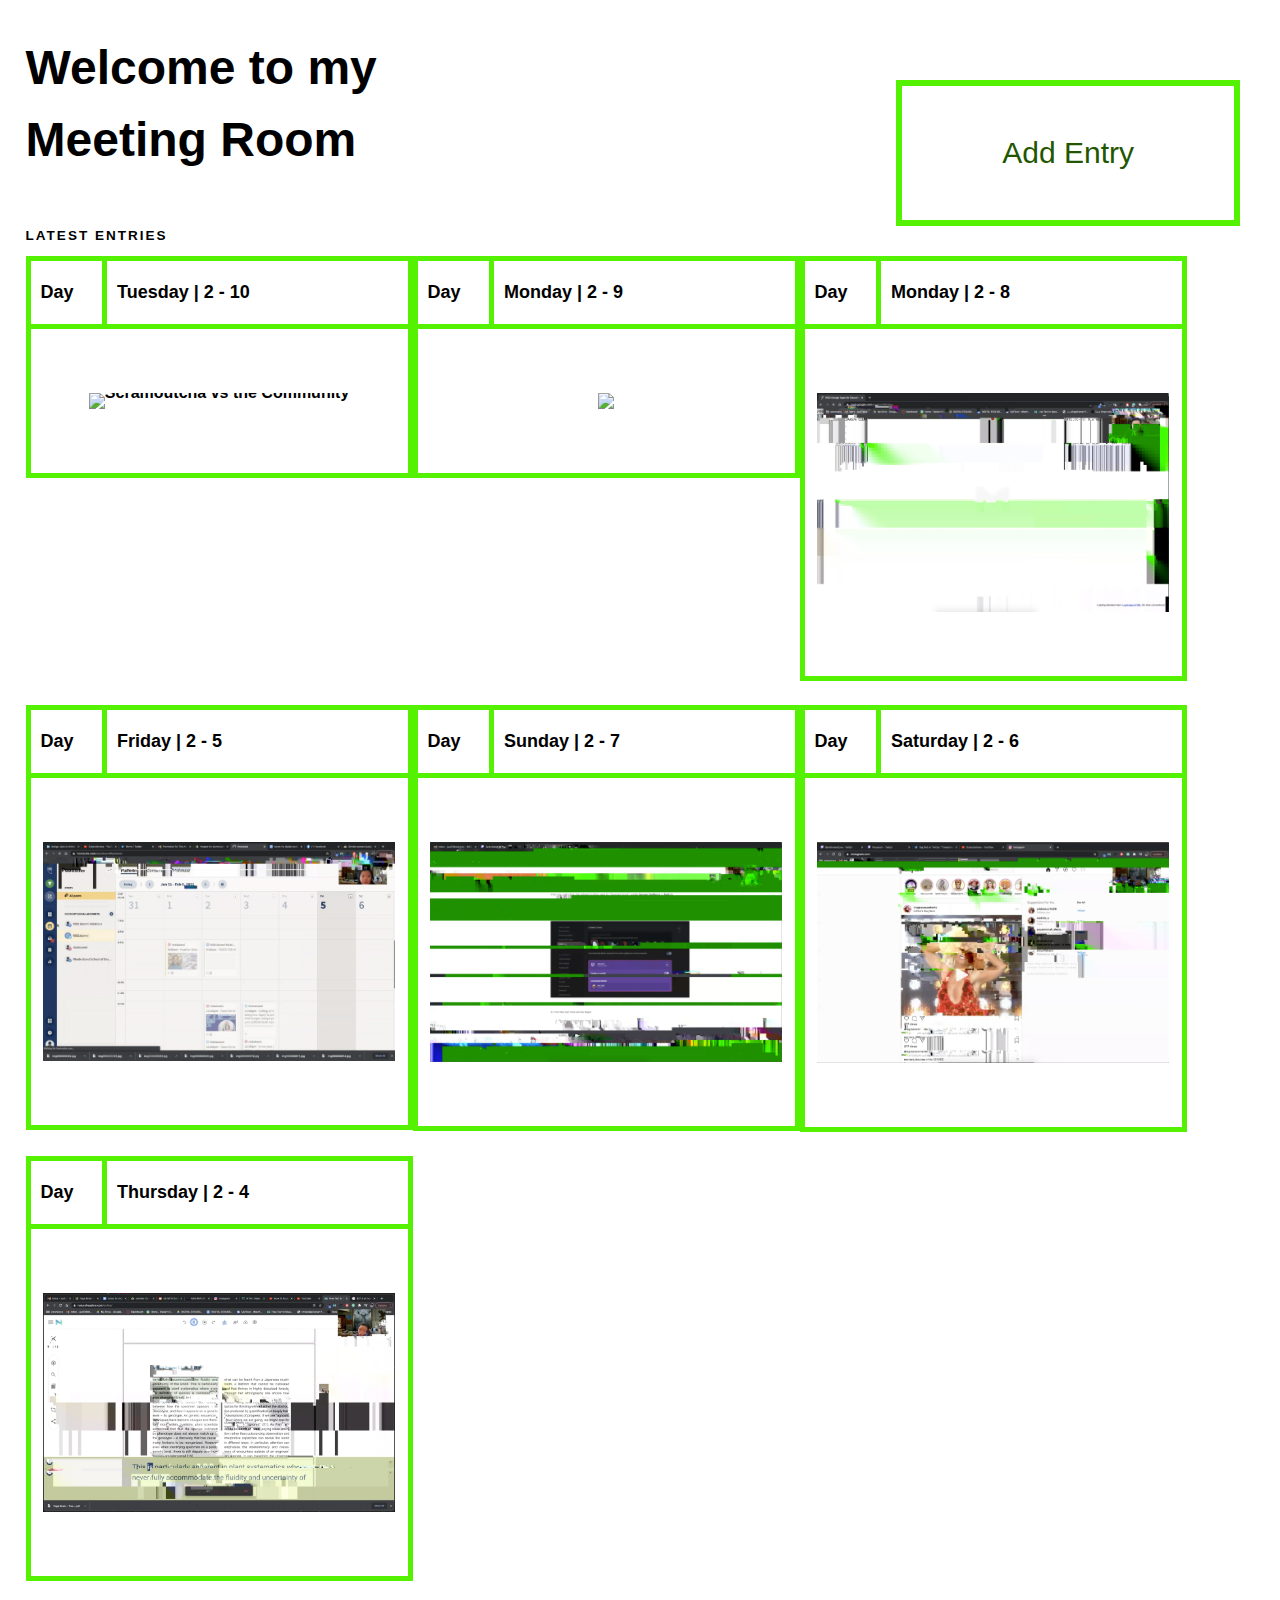
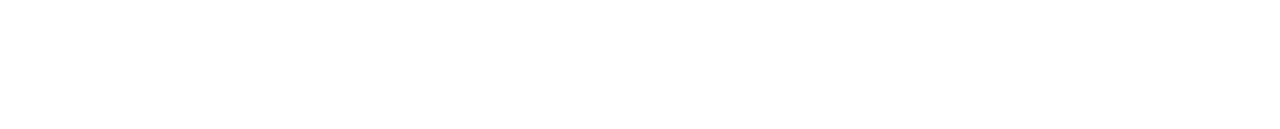
==== index.html @ 441f83e6 "Added New Files" ====
<!--code created from James Cartwright: http://p-dpa.net/ -->
<!--Webcam curtosey of Rhoit Dalal:https://dev.to/dalalrohit/live-stream-your-webcam-to-html-page-3ehf-->

<!doctype html>
<html lang="en-US" class="no-js"><!--<![endif]-->

	<head>
		
		

		<style type="text/css">
img.wp-smiley,
img.emoji {
	display: inline !important;
	border: none !important;
	box-shadow: none !important;
	height: 1em !important;
	width: 1em !important;
	margin: 0 .07em !important;
	vertical-align: -0.1em !important;
	background: none !important;
	padding: 0 !important;
}
</style>
<link rel='stylesheet' id='bones-stylesheet-css'  href='style.css' type='text/css' media='all' />
<script type='text/javascript' src='http://p-dpa.net/wp-content/themes/p-dpa/library/js/libs/modernizr.custom.min.js'></script>
<script type='text/javascript' src='http://p-dpa.net/wp-includes/js/jquery/jquery.js'></script>
<script type='text/javascript' src='http://p-dpa.net/wp-includes/js/jquery/jquery-migrate.min.js'></script>
<link rel='https://api.w.org/' href='http://p-dpa.net/wp-json/' />
		
		<!-- FitVids -->
		<script type="text/javascript" src="http://p-dpa.net/wp-content/themes/p-dpa/library/js/libs/jquery.fitvids.js"></script>
		<!-- Masonry -->
		<script type="text/javascript" src="http://p-dpa.net/wp-content/themes/p-dpa/library/js/libs/masonry.pkgd.min.js"></script>
		<!-- Infinite Scroll -->
		<script type="text/javascript" src="http://p-dpa.net/wp-content/themes/p-dpa/library/js/libs/jquery.infinitescroll-mod.js"></script>

		<!-- Put it into less one day! -->
		<style type="text/css">
			.wp-video {
				margin: 0 auto 4em auto;
			}
		</style>
	</head>

	<body class="home blog">
		<div class="button1">
		<button onclick="window.location.href='https://us02web.zoom.us/j/4040508953?pwd=ZWprb3J3eUY0d3lGZVg0cEdoTVpVZz09';"id="button1">Add Entry</button>
	</div>
		<div id="container">
			<header class="header" role="banner">
				<div id="inner-header" class="wrap clearfix">
					<nav role="navigation">
						<div id="menu-button">
							<p>Menu</p>
						</div>
						</nav>
					<div class="fourcol first">
						<h1>Welcome to my Meeting Room</h1>
					</div>
					<div class="fourcol" id="blog-desc">
					</div>
					<div class="fourcol last">
					
						
						<!--End mc_embed_signup-->
					    
			</header>			<div id="content">
				<div id="inner-content" class="wrap clearfix">
					<div id="main" class="clearfix main-index" role="main">
						<h5 class="mini-title">Latest Entries</h5>
																									<article id="post-1801" class="fourcol home-article" role="article">
								<a href="2-10.html">
									<table class="table">
										<tbody>
											<tr>
												<td><h3>Day</h3></td>
												<td><h3>Tuesday | 2 - 10</h3></td>
											</tr>
																						<tr>
												<td colspan="2" class="img">
													<img src="image/2-10-1.png" alt="Scramoutcha vs the Community" />
												</td>
											</tr>
																					</tbody>
									</table>
								</a>
							</article>
													<article id="post-1786" class="fourcol home-article" role="article">
								<a href="2-9.html">
									<table class="table">
										<tbody>
											<tr>
												<td><h3>Day</h3></td>
												<td><h3>Monday | 2 - 9</h3></td>
											</tr>
																						<tr>
												<td colspan="2" class="img">
													<img src="image/2-9-1.png" />
												</td>
											</tr>
																					</tbody>
									</table>
								</a>
							</article>
													<article id="post-1777" class="fourcol home-article" role="article">
								<a href="2-8.html">
									<table class="table">
										<tbody>
											<tr>
												<td><h3>Day</h3></td>
												<td><h3>Monday | 2 - 8</h3></td>
											</tr>
																						<tr>
												<td colspan="2" class="img">
													<img src="image/2-8-1.png" alt="Tristano" />
												</td>
											</tr>
																					</tbody>
									</table>
								</a>
							</article>
							<article id="post-1722" class="fourcol home-article" role="article">
								<a href="2-5.html">
									<table class="table">
										<tbody>
											<tr>
												<td><h3>Day</h3></td>
												<td><h3>Friday | 2 - 5</h3></td>
											</tr>
																						<tr>
												<td colspan="2" class="img">
													<img src="image/2-5-1.png" />
												</td>
											</tr>
																					</tbody>
									</table>
								</a>
							</article>
							<article id="post-1759" class="fourcol home-article" role="article">
								<a href="2-7.html">
									<table class="table">
										<tbody>
											<tr>
												<td><h3>Day</h3></td>
												<td><h3>Sunday | 2 - 7</h3></td>
											</tr>
																						<tr>
												<td colspan="2" class="img">
													<img src="image/2-7-1.png" />
												</td>
											</tr>
																					</tbody>
									</table>
								</a>
							</article>
													<article id="post-1734" class="fourcol home-article" role="article">
								<a href="2-8.html">
									<table class="table">
										<tbody>
											<tr>
												<td><h3>Day</h3></td>
												<td><h3>Saturday | 2 - 6</h3></td>
											</tr>
																						<tr>
												<td colspan="2" class="img">
													<img src="image/2-6-1.png" alt="code {poems}" />
												</td>
											</tr>
																					</tbody>
									</table>
								</a>
							</article>
							
													<article id="post-1709" class="fourcol home-article" role="article">
								<a href="2-4.html">
									<table class="table">
										<tbody>
											<tr>
												<td><h3>Day</h3></td>
												<td><h3>Thursday | 2 - 4</h3></td>
											</tr>
																						<tr>
												<td colspan="2" class="img">
													<img src="image/2-4-1.png" />
												</td>
											</tr>
																					</tbody>
									</table>
								</a>
							</article>
													
												
											</div>
					<nav class="page-navigation">
					<span class='page-numbers current'>1</span>
<a class='page-numbers' href='http://p-dpa.net/page/2/'>2</a>
<a class='page-numbers' href='http://p-dpa.net/page/3/'>3</a>
<span class="page-numbers dots">&hellip;</span>
<a class='page-numbers' href='http://p-dpa.net/page/9/'>9</a>
<a class="next page-numbers" href="http://p-dpa.net/page/2/">Next »</a>										</nav>
				</div>
			</div>
		</div>

				<script type='text/javascript' src='http://p-dpa.net/wp-content/themes/p-dpa/library/js/scripts.js'></script>
<script type='text/javascript' src='http://p-dpa.net/wp-includes/js/wp-embed.min.js'></script>
	</body>
</html>
---- style.css ----
/******************************************************************
Site Name:
Author:

Stylesheet: Main Stylesheet

Here's where the magic happens. Here, you'll see we are calling in
the separate media queries. The base mobile goes outside any query
and is called at the beginning, after that we call the rest
of the styles inside media queries.
******************************************************************/
/*! normalize.css 2012-07-07T09:50 UTC - http://github.com/necolas/normalize.css */
/* ==========================================================================
   HTML5 display definitions
   ========================================================================== */
/*
 * Corrects `block` display not defined in IE6/7/8/9 & FF3.
 */
 #myVidPlayer{
  width:450px;
  position:sticky;
  right:50px;
}

article,
aside,
details,
figcaption,
figure,
footer,
header,
hgroup,
nav,
section,
summary {
  display: block;
}
/*
 * Corrects `inline-block` display not defined in IE6/7/8/9 & FF3.
 */
audio,
canvas,
video {
  display: inline-block;
  *display: inline;
  *zoom: 1;
}
/*
 * Prevents modern browsers from displaying `audio` without controls.
 * Remove excess height in iOS5 devices.
 */
audio:not([controls]) {
  display: none;
  height: 0;
}
/*
 * Addresses styling for `hidden` attribute not present in IE7/8/9, FF3, S4.
 * Known issue: no IE6 support.
 */
[hidden] {
  display: none;
}
/* ==========================================================================
   Base
   ========================================================================== */
/*
 * 1. Corrects text resizing oddly in IE6/7 when body `font-size` is set using
 *    `em` units.
 * 2. Prevents iOS text size adjust after orientation change, without disabling
 *    user zoom.
 */
html {
  font-size: 100%;
  /* 1 */
  -webkit-text-size-adjust: 100%;
  /* 2 */
  -ms-text-size-adjust: 100%;
  /* 2 */
}
/*
 * Addresses `font-family` inconsistency between `textarea` and other form
 * elements.
 */
html,
button,
input,
select,
textarea {
  font-family: sans-serif;
}
/*
 * Addresses margins handled incorrectly in IE6/7.
 */
body {
  margin: 0;
  color:red;
}
/* ==========================================================================
   Links
   ========================================================================== */
/*
 * Addresses `outline` inconsistency between Chrome and other browsers.
 */
a:focus {
  outline: thin dotted;
}
/*
 * Improves readability when focused and also mouse hovered in all browsers.
 * people.opera.com/patrickl/experiments/keyboard/test
 */
a:active,
a:hover {
  outline: 0;
}
/* ==========================================================================
   Typography
   ========================================================================== */
/*
 * Addresses font sizes and margins set differently in IE6/7.
 * Addresses font sizes within `section` and `article` in FF4+, Chrome, S5.
 */
h1 {
  font-size: 2em;
  margin: 0.67em 0;
}
h2 {
  font-size: 1.5em;
  margin: 0.83em 0;
}
h3 {
  font-family: Lato;
  font-size: 1.17em;
  margin: 1em 0;
}
h4 {
  font-size: 1em;
  margin: 1.33em 0;
}
h5 {
  font-size: 0.83em;
  margin: 1.67em 0;
}
h6 {
  font-size: 0.75em;
  margin: 2.33em 0;
}
/*
 * Addresses styling not present in IE7/8/9, S5, Chrome.
 */
abbr[title] {
  border-bottom: 1px dotted;
}
/*
 * Addresses style set to `bolder` in FF3+, S4/5, Chrome.
 */
b,
strong {
  font-weight: bold;
}
blockquote {
  margin: 1em 40px;
}
/*
 * Addresses styling not present in S5, Chrome.
 */
dfn {
  font-style: italic;
}
/*
 * Addresses styling not present in IE6/7/8/9.
 */
mark {
  background: #ff0;
  color: #000;
}
/*
 * Addresses margins set differently in IE6/7.
 */
p,
pre {
  margin: 1em 0;
}
/*
 * Corrects font family set oddly in IE6, S4/5, Chrome.
 * en.wikipedia.org/wiki/User:Davidgothberg/Test59
 */
code,
kbd,
pre,
samp {
  font-family: monospace, serif;
  font-family: 'Lato', monospace;
  font-size: 1em;
}
/*
 * Improves readability of pre-formatted text in all browsers.
 */
pre {
  white-space: pre;
  white-space: pre-wrap;
  word-wrap: break-word;
}
/*
 * Addresses CSS quotes not supported in IE6/7.
 */
q {
  quotes: none;
}
/*
 * Addresses `quotes` property not supported in S4.
 */
q:before,
q:after {
  content: '';
  content: none;
}
small {
  font-size: 75%;
}
/*
 * Prevents `sub` and `sup` affecting `line-height` in all browsers.
 * gist.github.com/413930
 */
sub,
sup {
  font-size: 75%;
  line-height: 0;
  position: relative;
  vertical-align: baseline;
}
sup {
  top: -0.5em;
}
sub {
  bottom: -0.25em;
}
/* ==========================================================================
   Lists
   ========================================================================== */
/*
 * Addresses margins set differently in IE6/7.
 */
dl,
menu,
ol,
ul {
  margin: 1em 0;
}
dd {
  margin: 0 0 0 40px;
}
/*
 * Addresses paddings set differently in IE6/7.
 */
menu,
ol,
ul {
  padding: 0 0 0 40px;
}
/*
 * Corrects list images handled incorrectly in IE7.
 */
nav ul,
nav ol {
  list-style: none;
  list-style-image: none;
}
/* ==========================================================================
   Embedded content
   ========================================================================== */
/*
 * 1. Removes border when inside `a` element in IE6/7/8/9, FF3.
 * 2. Improves image quality when scaled in IE7.
 *    code.flickr.com/blog/2008/11/12/on-ui-quality-the-little-things-client-side-image-resizing/
 */
img {
  border: 0;
  /* 1 */
  -ms-interpolation-mode: bicubic;
  /* 2 */
}
/*
 * Corrects overflow displayed oddly in IE9.
 */
svg:not(:root) {
  overflow: hidden;
}
/* ==========================================================================
   Figures
   ========================================================================== */
/*
 * Addresses margin not present in IE6/7/8/9, S5, O11.
 */
figure {
  margin: 0;
}
/* ==========================================================================
   Forms
   ========================================================================== */
/*
 * Corrects margin displayed oddly in IE6/7.
 */
form {
  margin: 0;
}
/*
 * Define consistent border, margin, and padding.
 */
fieldset {
  border: 1px solid #c0c0c0;
  margin: 0 2px;
  padding: 0.35em 0.625em 0.75em;
}
/*
 * 1. Corrects color not being inherited in IE6/7/8/9.
 * 2. Corrects text not wrapping in FF3.
 * 3. Corrects alignment displayed oddly in IE6/7.
 */
legend {
  border: 0;
  /* 1 */
  padding: 0;
  white-space: normal;
  /* 2 */
  *margin-left: -7px;
  /* 3 */
}
/*
 * 1. Corrects font size not being inherited in all browsers.
 * 2. Addresses margins set differently in IE6/7, FF3+, S5, Chrome.
 * 3. Improves appearance and consistency in all browsers.
 */
button,
input,
select,
textarea {
  font-size: 100%;
  /* 1 */
  margin: 0;
  /* 2 */
  vertical-align: baseline;
  /* 3 */
  *vertical-align: middle;
  /* 3 */
}
/*
 * Addresses FF3/4 setting `line-height` on `input` using `!important` in the
 * UA stylesheet.
 */
button,
input {
  line-height: normal;
}
/*
 * 1. Avoid the WebKit bug in Android 4.0.* where (2) destroys native `audio`
 *    and `video` controls.
 * 2. Corrects inability to style clickable `input` types in iOS.
 * 3. Improves usability and consistency of cursor style between image-type
 *    `input` and others.
 * 4. Removes inner spacing in IE7 without affecting normal text inputs.
 *    Known issue: inner spacing remains in IE6.
 */
button,
html input[type="button"],
input[type="reset"],
input[type="submit"] {
  -webkit-appearance: button;
  /* 2 */
  cursor: pointer;
  /* 3 */
  *overflow: visible;
  /* 4 */
}
/*
 * Re-set default cursor for disabled elements.
 */
button[disabled],
input[disabled] {
  cursor: default;
}
/*
 * 1. Addresses box sizing set to content-box in IE8/9.
 * 2. Removes excess padding in IE8/9.
 * 3. Removes excess padding in IE7.
 *    Known issue: excess padding remains in IE6.
 */
input[type="checkbox"],
input[type="radio"] {
  box-sizing: border-box;
  /* 1 */
  padding: 0;
  /* 2 */
  *height: 13px;
  /* 3 */
  *width: 13px;
  /* 3 */
}
/*
 * 1. Addresses `appearance` set to `searchfield` in S5, Chrome.
 * 2. Addresses `box-sizing` set to `border-box` in S5, Chrome (include `-moz`
 *    to future-proof).
 */
input[type="search"] {
  -webkit-appearance: textfield;
  /* 1 */
  -moz-box-sizing: content-box;
  -webkit-box-sizing: content-box;
  /* 2 */
  box-sizing: content-box;
}
/*
 * Removes inner padding and search cancel button in S5, Chrome on OS X.
 */
input[type="search"]::-webkit-search-cancel-button,
input[type="search"]::-webkit-search-decoration {
  -webkit-appearance: none;
}
/*
 * Removes inner padding and border in FF3+.
 */
button::-moz-focus-inner,
input::-moz-focus-inner {
  border: 0;
  padding: 0;
}
/*
 * 1. Removes default vertical scrollbar in IE6/7/8/9.
 * 2. Improves readability and alignment in all browsers.
 */
textarea {
  overflow: auto;
  /* 1 */
  vertical-align: top;
  /* 2 */
}
/* ==========================================================================
   Tables
   ========================================================================== */
/*
 * Remove most spacing between table cells.
 */
table {
  border-collapse: collapse;
  border-spacing: 0;
}
/******************************************************************
CUSTOMIZED RESET VALUES
I added these extra styles as a more personalized reset. Feel free
to remove them if you like or add your own. If you want to update
the normalize styles, make sure to edit from this point up.
******************************************************************/
p {
  -webkit-hyphens: auto;
  -epub-hyphens: auto;
  -moz-hyphens: auto;
  hyphens: auto;
}
b,
strong,
.strong {
  font-weight: bold;
}
dfn,
em,
.em {
  font-style: italic;
}
small,
.small {
  font-size: 75%;
}
ul,
ol {
  padding: 0;
  list-style-type: none;
}
dd {
  margin: 0;
}
.sidebar ul,
.sidebar ol,
.commentlist {
  list-style: none;
}
/******************************************************************
Site Name: 
Author: 

Stylesheet: Mixins & Constants Stylesheet

This is where you can take advantage of LESS' great features: 
Mixins & Constants. I won't go in-depth on how they work exactly,
there are a few articles below that will help do that. What I will
tell you is that this will help speed up simple changes like
changing a color or adding CSS3 techniques like box shadow and
border-radius.

A WORD OF WARNING: It's very easy to overdo it here. Be careful and
remember less is more. 

******************************************************************/
/*********************
CLEARFIXIN'
*********************/
.clearfix {
  zoom: 1;
}
.clearfix:before,
.clearfix:after {
  content: "";
  display: table;
}
.clearfix:after {
  clear: both;
}
/*********************
TOOLS
*********************/
* {
  -webkit-box-sizing: border-box;
  -moz-box-sizing: border-box;
  box-sizing: border-box;
}
.image-replacement {
  text-indent: 100%;
  white-space: nowrap;
  overflow: hidden;
}
/*********************
COLORS
Need help w/ choosing your colors? Try this site out:
http://0to255.com/
*********************/
/*
Here's a great tutorial on how to
use color variables properly:
http://sachagreif.com/sass-color-variables/
*/
/*********************
TYPOGRAPHY
*********************/


}
/* text alignment */
.text-left {
  text-align: left;
}
.text-center {
  text-align: center;
}
.text-right {
  text-align: right;
}
.alert {
  margin: 10px;
  padding: 5px 18px;
  border: 1px solid;
}
.alert-help {
  margin: 10px;
  padding: 5px 18px;
  border: 1px solid;
  border-color: #e8dc59;
  background: #ebe16f;
}
.alert-info {
  margin: 10px;
  padding: 5px 18px;
  border: 1px solid;
  border-color: #bfe4f4;
  background: #d5edf8;
}
.alert-error {
  margin: 10px;
  padding: 5px 18px;
  border: 1px solid;
  border-color: #f8cdce;
  background: #fbe3e4;
}
.alert-success {
  margin: 10px;
  padding: 5px 18px;
  border: 1px solid;
  border-color: #deeaae;
  background: #e6efc2;
}
/*********************
BORDER RADIUS
*********************/
/* 
NOTE: For older browser support (and some mobile), 
don't use the shorthand to define *different* corners. 

USAGE: .border-radius(4px); 

*/
/*********************
TRANISTION
*********************/
/* .transition(all,2s); */
/*********************
CSS3 GRADIENTS
Be careful with these since they can 
really slow down your CSS. Don't overdo it.
*********************/
/* .css-gradient(#dfdfdf,#f8f8f8); */
/*********************
BOX SHADOW
*********************/
/* .boxShadow(0,0,4px,0,#444); */
.boxShadow {
  -webkit-box-shadow: 6px 6px 0 #000000;
  -moz-box-shadow: 6px 6px 0 #000000;
  box-shadow: 6px 6px 0 #000000;
}
.boxShadowNone {
  -webkit-box-shadow: 0 0 0 #000000;
  -moz-box-shadow: 0 0 0 #000000;
  box-shadow: 0 0 0 #000000;
}
/*********************
BUTTONS
*********************/
.button,
.button:visited {
  border: 2px solid #000000;
  padding: 4px 12px;
  color: #54F200;
  text-decoration: none;
  cursor: pointer;
  line-height: 21px;
  -webkit-transition: all 0.2s ease-in-out;
  -moz-transition: all 0.2s ease-in-out;
  -ms-transition: all 0.2s ease-in-out;
  -o-transition: all 0.2s ease-in-out;
  transition: all 0.2s ease-in-out;
  background-color: #000000;
}
.button:hover,
.button:visited:hover,
.button:focus,
.button:visited:focus {
  background-color: #ffffff;
  color: #000000;
}
/*********************
BLINK
*********************/
@-webkit-keyframes blink {
  50% {
    border-bottom: none;
    padding-bottom: 2px;
  }
}
.blink {
  -webkit-animation: blink 0.5s step-end infinite alternate;
  animation: blink 0.5s step-end infinite alternate;
}
/*
BASE (MOBILE) SIZE
This are the mobile styles. It's what people see on their phones. If
you set a great foundation, you won't need to add too many styles in
the other stylesheets. Remember, keep it light: Speed is Important.
*/
/******************************************************************
Site Name: P-DPA.net
Author: Silvio Lorusso

Stylesheet: Base Mobile Stylesheet

------------ MAP ------------

01. GENERAL STYLES
02. WORDPRESS BODY CLASSES
03. LAYOUT & GRID STYLES
04. LINK STYLES
05. H1, H2, H3, H4, H5 STYLES
06. HEADER STYLES
07. NAVIGATION STYLES
08. POSTS & CONTENT STYLES
09. PAGE NAVI STYLES
10. COMMENT STYLES
11. COMMENT FORM STYLES
12. SIDEBARS & ASIDES
13. FOOTER STYLES

******************************************************************/
/*********************
01. GENERAL STYLES
*********************/
* {
  margin: 0;
}
html,
body {
  height: 100%;
}
body {
  font-family: Lato, sans-serif;
  font-size: 100%;
  line-height: 1.5;
  color: #000000;
}
/*********************
03. LAYOUT & GRID STYLES
*********************/
.wrap {
  width: 96%;
  margin: 0 auto;
  max-width: 1800px;
}
#container {
  min-height: 100%;
  margin-bottom: -60px;
}
#container:after {
  content: "";
  display: block;
  height: 60px;
}
/*********************
04. LINK STYLES
*********************/
a,
a:visited {
  color: #000000;
  border-bottom: 2px solid #000000;
  padding-bottom: 2px;
  text-decoration: none;
}
a:hover,
a:visited:hover,
a:focus,
a:visited:focus {
  border-bottom: none;
  padding-bottom: 4px;
}
a:link,
a:visited:link {
  -webkit-tap-highlight-color: rgba(0, 0, 0, 0.3);
}
.image-link {
  border: none;
}
/******************************************************************
05. H1, H2, H3, H4, H5 STYLES
******************************************************************/
p,
ol,
ul {
  font-size: 1.125em;
}
ol p,
ul p {
  font-size: 1em;
}
h1,
.h1,
h2,
.h2,
h3,
.h3{
  font-family: "Lato", sans-serif;
}
h4,
.h4,
h5,
.h5 {
  font-family: Helvetica, sans-serif;
  text-rendering: optimizelegibility;
  font-weight: bold;
  /* removing text decoration from all headline links */
}
h1 a,
.h1 a,
h2 a,
.h2 a,
h3 a,
.h3 a,
h4 a,
.h4 a,
h5 a,
.h5 a {
  text-decoration: none;
}
h1,
.h1 {
  font-size: 3.0em;
  line-height: 1.5em;
}
h2,
.h2 {
  font-size: 1.75em;
  line-height: 1.4em;
  margin-bottom: 0.375em;
}
h3,
.h3 {
  font-size: 1.125em;
}
h4,
.h4 {
  font-size: 1.1em;
  font-weight: 700;
}
h5,
.h5 {
  font-size: 0.846em;
  line-height: 2.09em;
  text-transform: uppercase;
  letter-spacing: 2px;
}
/*********************
06. HEADER STYLES
*********************/
.header {
  padding-bottom: 0.5em;
}
.header #logo {
  margin-left: -3px;
  /* aligning to the verticals of the letters */
  margin-top: 30px;
  padding-bottom: 1em;
  padding-top: 1em;
}
.header #logo a {
  border-bottom: none;
}
.header #logo a div#logo-img {
  max-width: 300px;
  height: 164px;
  max-width: 100%;
  background: url('http://p-dpa.net/wp-content/themes/p-dpa/library/images/logo.png') no-repeat;
  background-size: contain;
}
.header #blog-desc div h2 {
  font-family: 'OCRF';
  font-weight: normal;
  font-size: 1.4em;
  line-height: 1.7em;
  padding-bottom: 1.8em;
}
.header #blog-desc div h2 br {
  display: none;
}
.header #search-form input {
  width: 100%;
  border: 2px solid #000000;
  padding: 10px;
  color: #b3b3b3;
}
.header #inputs {
  margin-top: 20px;
  width: 100%;
}
.header #inputs #mce-EMAIL {
  border: 2px solid #000000;
  padding: 10px;
  width: 50%;
  margin-right: 1em;
  color: #b3b3b3;
}
/*********************
07. NAVIGATION STYLES
*********************/
nav #menu-button {
  cursor: pointer;
  text-align: center;
  background-color: #000000;
  color: #ffffff;
}
nav #menu-button p {
  margin-bottom: 0;
  padding: 0.5em;
}
nav div.top-nav {
  display: none;
  margin-top: 0;
}
nav div.top-nav ul {
  margin-top: 0;
  border: 2px solid #000000;
  border-bottom: none;
}
nav div.top-nav ul li {
  border-bottom: 2px solid #000000;
}
nav div.top-nav ul li:first-child {
  display: none;
}
nav div.top-nav ul li a {
  border: none;
  padding-bottom: 4px;
}
.nav {
  border-bottom: 0;
  font-weight: bold;
  /* end .menu li */
  /* highlight current page */
  /* end current highlighters */
}
.nav li a {
  display: block;
  text-decoration: none;
  margin: 10px 20px;
}
.nav li ul.sub-menu li a,
.nav li ul.children li a {
  padding-left: 30px;
}
.nav li.current-menu-item a,
.nav li.current_page_item a,
.nav li.current_page_ancestor a {
  border-bottom: none;
}
/* end .nav */
/*********************
08. POSTS & CONTENT STYLES
*********************/
#content {
  margin-top: 0.5em;
  padding-bottom: 4em;
}
#content #inner-content #main {
  position: relative;
}
/* entry content */
.entry-content ul,
.entry-content ol {
  list-style: disc;
  padding-left: 1em;
}
.entry-content img {
  margin: 0 0 4em 0;
  max-height: 1500px !important;
  max-width: 100%;
  width: auto !important;
  height: auto;
  -webkit-box-shadow: 0px 0px 22px 0px rgba(0, 0, 0, 0.1);
  -moz-box-shadow: 0px 0px 22px 0px rgba(0, 0, 0, 0.1);
  box-shadow: 0px 0px 22px 0px rgba(0, 0, 0, 0.1);
}
.entry-content a:last-child img {
  margin-bottom: 0;
}
.entry-content video,
.entry-content object,
.entry-content iframe,
.entry-content div.fluid-width-video-wrapper {
  margin: 0 0 0.9em 0;
}
.entry-content .twitter-tweet {
  margin-left: auto;
  margin-right: auto;
}
.entry-content pre {
  background: #eee;
  border: 1px solid #cecece;
  padding: 10px;
}
.entry-content hr {
  border: solid 1px #000000;
  width: 20%;
  margin: 2em auto;
}
/* end .entry-content */
.wp-caption {
  min-width: 100px;
  max-width: 100%;
  margin: 4em auto 4em auto;
  position: relative;
  -webkit-box-shadow: 0px 0px 22px 0px rgba(0, 0, 0, 0.1);
  -moz-box-shadow: 0px 0px 22px 0px rgba(0, 0, 0, 0.1);
  box-shadow: 0px 0px 22px 0px rgba(0, 0, 0, 0.1);
}
.wp-caption img {
  max-width: 100%;
  margin-bottom: 0;
  width: 100% !important;
  -webkit-box-shadow: none;
  -moz-box-shadow: none;
  box-shadow: none;
}
.wp-caption p.wp-caption-text {
  font-size: 0.7em;
  margin: 0;
  top: 0;
  width: 100%;
  font-weight: normal;
  padding: 1.2em;
  background-color: #ffffff;
  color: #000000;
}
.wp-caption p.wp-caption-text a {
  border-bottom-width: 1px;
}
/* end .wp-caption */
/* image gallery styles */
.gallery dt {
  float: left;
  margin-right: 1em;
}
/* end .gallery */
/* gallery caption styles */
.gallery-caption {
  display: none;
}
.table {
  width: 100%;
  border: 2px solid #458A27;
  border-collapse: collapse;
  margin-bottom: 1.5em;
  background-color: white;
  font-weight: bold;
  table-layout: fixed;
  -webkit-box-shadow: 0 0 0 #458A27;
  -moz-box-shadow: 0 0 0 #000000;
  box-shadow: 0 0 0 #000000;
  -webkit-transition: all 0.2s ease-in-out;
  -moz-transition: all 0.2s ease-in-out;
  -ms-transition: all 0.2s ease-in-out;
  -o-transition: all 0.2s ease-in-out;
  transition: all 0.2s ease-in-out;
}
.table td {
  padding: 0 10px;
  border: 5px solid #54F200;
}
.table tr td:first-child {
  width: 20%;
}
.table tr td.img {
  padding: 4em 0.8em;
  vertical-align: top;
  line-height: 0;
  text-align: center;
}
.table tr td.img a {
  border: none;
}
.table tr td.img img {
  max-width: 100%;
  width: auto;
  max-height: 350px;
}
a .table:hover {
  -webkit-box-shadow: 6px 6px 0 #225600;
  -moz-box-shadow: 6px 6px 0 #225600;
  box-shadow: 10px 10px 0 #225600;
  -webkit-transition: all 0.2s ease-in-out;
  -moz-transition: all 0.2s ease-in-out;
  -ms-transition: all 0.2s ease-in-out;
  -o-transition: all 0.2s ease-in-out;
  transition: all 0.2s ease-in-out;
}
.home-article {
  margin: 0 !important;
  width: 100%;
}
article.type-post .entry-content div.wp-caption {
  margin-left: auto;
  margin-right: auto;
  text-align: center;
}
article.type-post .entry-content img {
  max-width: 100%;
}
/******************************************************************
09. PAGE NAVI STYLES
******************************************************************/
nav.page-navigation {
  display: none;
}
div#infscr-loading {
  position: absolute;
  width: 100%;
  text-align: center;
  bottom: -10px;
}
.page-navigation,
.wp-prev-next {
  margin: 1.1em 0 2.2em;
}
.bones_page_navi {
  /* current page link */
  /* end .bones_page_navi .bpn-current */
  /* common styles for page-navi links */
  /* remove the bg on end links */
}
.bones_page_navi li {
  float: left;
  margin-left: 10px;
}
.bones_page_navi li a {
  padding: 3px 6px;
  display: block;
  text-decoration: none;
  position: relative;
}
.bones_page_navi li a:hover,
.bones_page_navi li a:focus {
  color: #f01d4f;
  text-decoration: underline;
}
.bones_page_navi li.bpn-current {
  padding: 3px 6px;
  border-bottom: 2px solid #f01d4f;
  position: relative;
}
.bones_page_navi li.bpn-prev-link,
.bones_page_navi li.bpn-next-link {
  font-weight: 700;
}
.bones_page_navi li.bpn-prev-link a,
.bones_page_navi li.bpn-next-link a {
  padding: 0;
}
.bones_page_navi li.bpn-prev-link a:hover,
.bones_page_navi li.bpn-next-link a:hover,
.bones_page_navi li.bpn-first-page-link a:hover,
.bones_page_navi li.bpn-last-page-link a:hover {
  background: none;
}
/* end .bones_page_navi */
/* fallback previous & next links */
.wp-prev-next .prev-link {
  float: left;
}
.wp-prev-next .next-link {
  float: right;
}
/* end .wp-prev-next */
/******************************************************************
10. COMMENT STYLES
******************************************************************/
/* h3 comment title */
#comments {
  /* number of comments span */
}
.commentlist {
  /* general comment classes */
  /* vcard */
  /* end .commentlist .vcard */
  /* comment meta */
  /* comment content */
  /* end .commentlist .comment_content */
  /* comment reply link */
  /* end .commentlist .comment-reply-link */
}
.commentlist li {
  position: relative;
  clear: both;
  overflow: hidden;
  list-style-type: none;
  margin-bottom: 1.5em;
  padding: 0.7335em 10px;
  /* end .commentlist li ul.children */
}
.commentlist li:last-child {
  margin-bottom: 0;
}
.commentlist li ul.children {
  margin: 0;
  /* variations */
  /* change number for different depth */
}
.commentlist li[class*=depth-] {
  margin-top: 1.1em;
}
.commentlist li.depth-1 {
  margin-left: 0;
  margin-top: 0;
}
.commentlist li:not(.depth-1) {
  margin-right: -10px;
  margin-left: -10px;
  margin-top: 0;
  padding-bottom: 0;
}
.commentlist .odd {
  background: #eee;
}
.commentlist .even {
  background: #fefefe;
}
.commentlist .vcard {
  margin-left: 50px;
}
.commentlist .vcard cite.fn {
  font-weight: 700;
  font-style: normal;
}
.commentlist .vcard time {
  float: right;
}
.commentlist .vcard time a {
  color: #999;
  text-decoration: none;
}
.commentlist .vcard time a:hover {
  text-decoration: underline;
}
.commentlist .vcard img.avatar {
  position: absolute;
  left: 10px;
  padding: 2px;
  border: 1px solid #cecece;
  background: #fff;
}
.commentlist .comment_content {
  margin-left: 50px;
}
.commentlist .comment_content p {
  margin: 0.7335em 0 1.5em;
  font-size: 1em;
  line-height: 1.5em;
}
.commentlist .comment-reply-link {
  text-decoration: none;
  float: right;
  background: #4598bb;
  padding: 3px 5px;
  color: #fff;
  opacity: 0.65;
  margin-bottom: 10px;
  font-weight: 700;
  font-size: 0.9em;
}
.commentlist .comment-reply-link:hover,
.commentlist .comment-reply-link:focus {
  opacity: 1;
}
/* end .commentlist */
/******************************************************************
11. COMMENT FORM STYLES
******************************************************************/
.respond-form {
  margin: 1.5em 10px;
  padding-bottom: 2.2em;
}
.respond-form form {
  margin: 0.75em 0;
}
.respond-form form li {
  list-style-type: none;
  clear: both;
  margin-bottom: 0.7335em;
}
.respond-form form li label,
.respond-form form li small {
  display: none;
}
.respond-form form input[type=text],
.respond-form form input[type=email],
.respond-form form input[type=url],
.respond-form form textarea {
  padding: 3px 6px;
  background: #efefef;
  border: 2px solid #cecece;
  line-height: 1.5em;
  /* form validation */
}
.respond-form form input[type=text]:focus,
.respond-form form input[type=email]:focus,
.respond-form form input[type=url]:focus,
.respond-form form textarea:focus {
  background: #fff;
}
.respond-form form input[type=text]:invalid,
.respond-form form input[type=email]:invalid,
.respond-form form input[type=url]:invalid,
.respond-form form textarea:invalid {
  outline: none;
  border-color: #fbc2c4;
  background-color: #f6e7eb;
  -webkit-box-shadow: none;
  -moz-box-shadow: none;
  -ms-box-shadow: none;
  box-shadow: none;
}
.respond-form form input[type=text],
.respond-form form input[type=email],
.respond-form form input[type=url] {
  max-width: 400px;
  min-width: 250px;
}
.respond-form form textarea {
  resize: none;
  width: 97.3%;
  height: 150px;
}
/* comment submit button */
/* comment form title */
#comment-form-title {
  margin: 0 0 1.1em;
}
/* cancel comment reply link */
/* logged in comments */
/* allowed tags */
#allowed_tags {
  margin: 1.5em 10px 0.7335em 0;
}
/* no comments */
.nocomments {
  margin: 0 20px 1.1em;
}
/*********************
13. FOOTER STYLES
*********************/
.footer {
  clear: both;
  background-color: #000000;
  color: #ffffff;
  height: 60px;
}
.footer p {
  font-size: 1em;
}
.footer a {
  color: #ffffff;
  border-color: #ffffff;
}
.footer #inner-footer {
  padding-top: 1px;
}
/*
LARGER MOBILE DEVICES
This is for devices like the Galaxy Note or something that's
larger than an iPhone but smaller than a tablet. Let's call them
tweeners.
*/
@media only screen and (min-width: 481px) {
  /******************************************************************
Site Name: P-DPA.net
Author: Silvio Lorusso

Stylesheet: 481px and Up Stylesheet

******************************************************************/
  /*********************
POSTS & CONTENT STYLES
*********************/
  /* entry content */
  .entry-content {
    /* at this larger size, we can start to align images */
  }
  .entry-content .alignleft,
  .entry-content img.alignleft {
    margin-right: 1.5em;
    display: inline;
    float: left;
  }
  .entry-content .alignright,
  .entry-content img.alignright {
    margin-left: 1.5em;
    display: inline;
    float: right;
  }
  .entry-content .aligncenter,
  .entry-content img.aligncenter {
    margin-right: auto;
    margin-left: auto;
    display: block;
    clear: both;
  }
  /* end .entry-content */
}
/*
TABLET & SMALLER LAPTOPS
This is the average viewing window. So Desktops, Laptops, and
in general anyone not viewing on a mobile device. Here's where
you can add resource intensive styles.
*/
@media only screen and (min-width: 768px) {
  /******************************************************************
Site Name:
Author:

Stylesheet: Grid Stylesheet

I've seperated the grid so you can swap it out easily. It's
called at the top the style.less stylesheet.

There are a ton of grid solutions out there. You should definitely
experiment with your own. Here are some recommendations:

http://gridsetapp.com - Love this site. Responsive Grids made easy.
http://gridpak.com/ - Create your own responsive grid.

The grid below is a combination of the 1140 grid and Twitter Boostrap. 
I liked 1140 but Boostrap's grid was way more detailed so I merged them 
together, let's see how this works out. If you want to use 1140, the original 
values are commented out on each line.

******************************************************************/
  .onecol {
    width: 5.801104972%;
  }
  /* 4.85%;  } /* grid_1  */
  .twocol {
    width: 14.364640883%;
  }
  /* 13.45%; } /* grid_2  */
  .threecol {
    width: 22.928176794%;
  }
  /* 22.05%; } /* grid_3  */
  .fourcol {
    width: 31.491712705%;
  }
  /* 30.75%; } /* grid_4  */
  .fivecol {
    width: 40.055248616%;
  }
  /* 39.45%; } /* grid_5  */
  .sixcol {
    width: 48.618784527%;
  }
  /* 48%;    } /* grid_6  */
  .sevencol {
    width: 57.182320438000005%;
  }
  /* 56.75%; } /* grid_7  */
  .eightcol {
    width: 65.74585634900001%;
  }
  /* 65.4%;  } /* grid_8  */
  .ninecol {
    width: 74.30939226%;
  }
  /* 74.05%; } /* grid_9  */
  .tencol {
    width: 82.87292817100001%;
  }
  /* 82.7%;  } /* grid_10 */
  .elevencol {
    width: 91.436464082%;
  }
  /* 91.35%; } /* grid_11 */
  .twelvecol {
    width: 99.999999993%;
  }
  /* 100%;   } /* grid_12 */
  .onecol,
  .twocol,
  .threecol,
  .fourcol,
  .fivecol,
  .sixcol,
  .sevencol,
  .eightcol,
  .ninecol,
  .tencol,
  .elevencol,
  .twelvecol {
    position: relative;
    float: left;
    margin-left: 2.762430939%;
  }
  .first {
    margin-left: 0;
  }
  .last {
    float: right;
  }
  /******************************************************************
Site Name: P-DPA.net
Author: Silvio Lorusso

Stylesheet: Tablet & Small Desktop Stylesheet

******************************************************************/
  /*********************
HEADER STYLES
*********************/
  .header .first {
    height: 240px;
    display: table;
  }
  .header .first #logo {
    display: table-cell;
    vertical-align: bottom;
    margin: 0;
    padding-bottom: 3.5em;
  }
  .header #blog-desc div {
    height: 240px;
    display: table;
  }
  .header #blog-desc div div {
    display: table-cell;
    vertical-align: bottom;
    margin: 0;
  }
  .header #blog-desc div div br {
    display: inline;
  }
  .header #search-form {
    width: 50%;
    margin-top: 45px;
  }
  nav {
    clear: both;
  }
  /*********************
NAVIGATION STYLES
*********************/
  nav #menu-button {
    display: none;
  }
  nav div.top-nav {
    display: block !important;
  }
  nav div.top-nav ul {
    margin-top: auto;
    border: none;
  }
  nav div.top-nav ul li {
    border: none;
  }
  nav div.top-nav ul li a {
    border-bottom: 2px solid #000000;
    padding-bottom: 2px;
  }
  nav div.top-nav ul li.current_page_item a {
    border-bottom: none !important;
  }
  .nav {
    border: 0;
    margin-left: -20px;
    margin-bottom: 0.5em;
    /* end .menu ul li */
  }
  .nav li {
    float: left;
    position: relative;
    /* showing sub-menus */
  }
  .nav li ul.sub-menu,
  .nav li ul.children {
    margin-top: 0;
    border: 1px solid #ccc;
    border-top: 0;
    position: absolute;
    display: none;
    z-index: 8999;
  }
  .nav li ul.sub-menu li a,
  .nav li ul.children li a {
    padding-left: 10px;
    border-right: 0;
    display: block;
    width: 180px;
    border-bottom: 1px solid #ccc;
  }
  .nav li ul.sub-menu li:last-child a,
  .nav li ul.children li:last-child a {
    border-bottom: 0;
  }
  .nav li:hover ul {
    top: auto;
    display: block;
  }
  /* end .nav */
  /* submit link blinking */
  .page-item-107 a {
    -webkit-animation: blink 0.5s step-end infinite alternate;
    animation: blink 0.5s step-end infinite alternate;
  }
  /*********************
SIDEBARS & ASIDES
*********************/
  .mini-title {
    position: absolute;
    top: -4.2em;
  }
  .sidebar h5:first-child {
    position: absolute;
    top: -4.2em;
  }
  .widgettitle {
    border-bottom: 2px solid #444;
    margin-bottom: 0.75em;
  }
  .widget {
    padding: 0 10px;
    margin: 2.2em 0;
  }
  .widget ul li {
    margin-bottom: 0.75em;
    /* deep nesting */
  }
  .widget ul li ul {
    margin-top: 0.75em;
    padding-left: 1em;
  }
}
/*
DESKTOP
This is the average viewing window. So Desktops, Laptops, and
in general anyone not viewing on a mobile device. Here's where
you can add resource intensive styles.
*/
@media only screen and (min-width: 1030px) {
  /******************************************************************
Site Name: 
Author: 

Stylesheet: Desktop Stylsheet

This is the desktop size. It's larger than an iPad so it will only
be seen on the Desktop. 

******************************************************************/
}
/*
LARGE VIEWING SIZE
This is for the larger monitors and possibly full screen viewers.
*/
@media only screen and (min-width: 1240px) {
  /******************************************************************
Site Name: 
Author: 

Stylesheet: Super Large Monitor Stylesheet

You can add some advanced styles here if you like. This kicks in
on larger screens.

******************************************************************/
}
/*
RETINA (2x RESOLUTION DEVICES)
This applies to the retina iPhone (4s) and iPad (2,3) along with
other displays with a 2x resolution. You can also create a media
query for retina AND a certain size if you want. Go Nuts.
*/
@media only screen and (-webkit-min-device-pixel-ratio: 1.5), only screen and (min--moz-device-pixel-ratio: 1.5), only screen and (min-device-pixel-ratio: 1.5) {
  /******************************************************************
Site Name: P-DPA.net
Author: Silvio Lorusso

Stylesheet: Retina Screens & Devices Stylesheet

******************************************************************/
  div#logo-img {
    background: url('http://p-dpa.net/wp-content/themes/p-dpa/library/images/logo@2x.png') no-repeat;
    background-size: contain;
  }
}
/*
iPHONE 5 MEDIA QUERY
Want to get fancy for no good reason? Knock yourself out.
*/
/*
PRINT STYLESHEET
Feel free to customize this. Remember to add things that won't make
sense to print at the bottom. Things like nav, ads, and forms should
be set to display none.
*/
@media print {
  /******************************************************************
Site Name:
Author:

Stylesheet: Print Stylesheet

This is the print stylesheet. There's probably not a lot
of reasons to edit this stylesheet. If you want to
though, go for it.

******************************************************************/
  * {
    background: transparent !important;
    color: black !important;
    text-shadow: none !important;
    filter: none !important;
    -ms-filter: none !important;
  }
  a,
  a:visited {
    color: #444 !important;
    text-decoration: underline;
  }
  a:after,
  a:visited:after {
    content: " (" attr(href) ")";
  }
  a abbr[title]:after,
  a:visited abbr[title]:after {
    content: " (" attr(title) ")";
  }
  .ir a:after,
  a[href^="javascript:"]:after,
  a[href^="#"]:after {
    content: "";
  }
  pre,
  blockquote {
    border: 1px solid #999;
    page-break-inside: avoid;
  }
  thead {
    display: table-header-group;
  }
  tr,
  img {
    page-break-inside: avoid;
  }
  img {
    max-width: 100% !important;
  }
  @page {
    margin: 0.5cm;
  }
  p,
  h2,
  h3 {
    orphans: 3;
    widows: 3;
  }
  h2,
  h3 {
    page-break-after: avoid;
  }
  .sidebar,
  .page-navigation,
  .wp-prev-next,
  .respond-form,
  nav {
    display: none;
  }
}
#button1{
font-size:30px;
padding: 50px 100px;
top:80px;
right:40px;
position:absolute;
border: 6px solid #54F200;
color:#225600;
background-color:white;
}
.button1{
  background-color:white;
  color:white;
}
#button1:hover{
background-color:#54F200;
color:white;
}
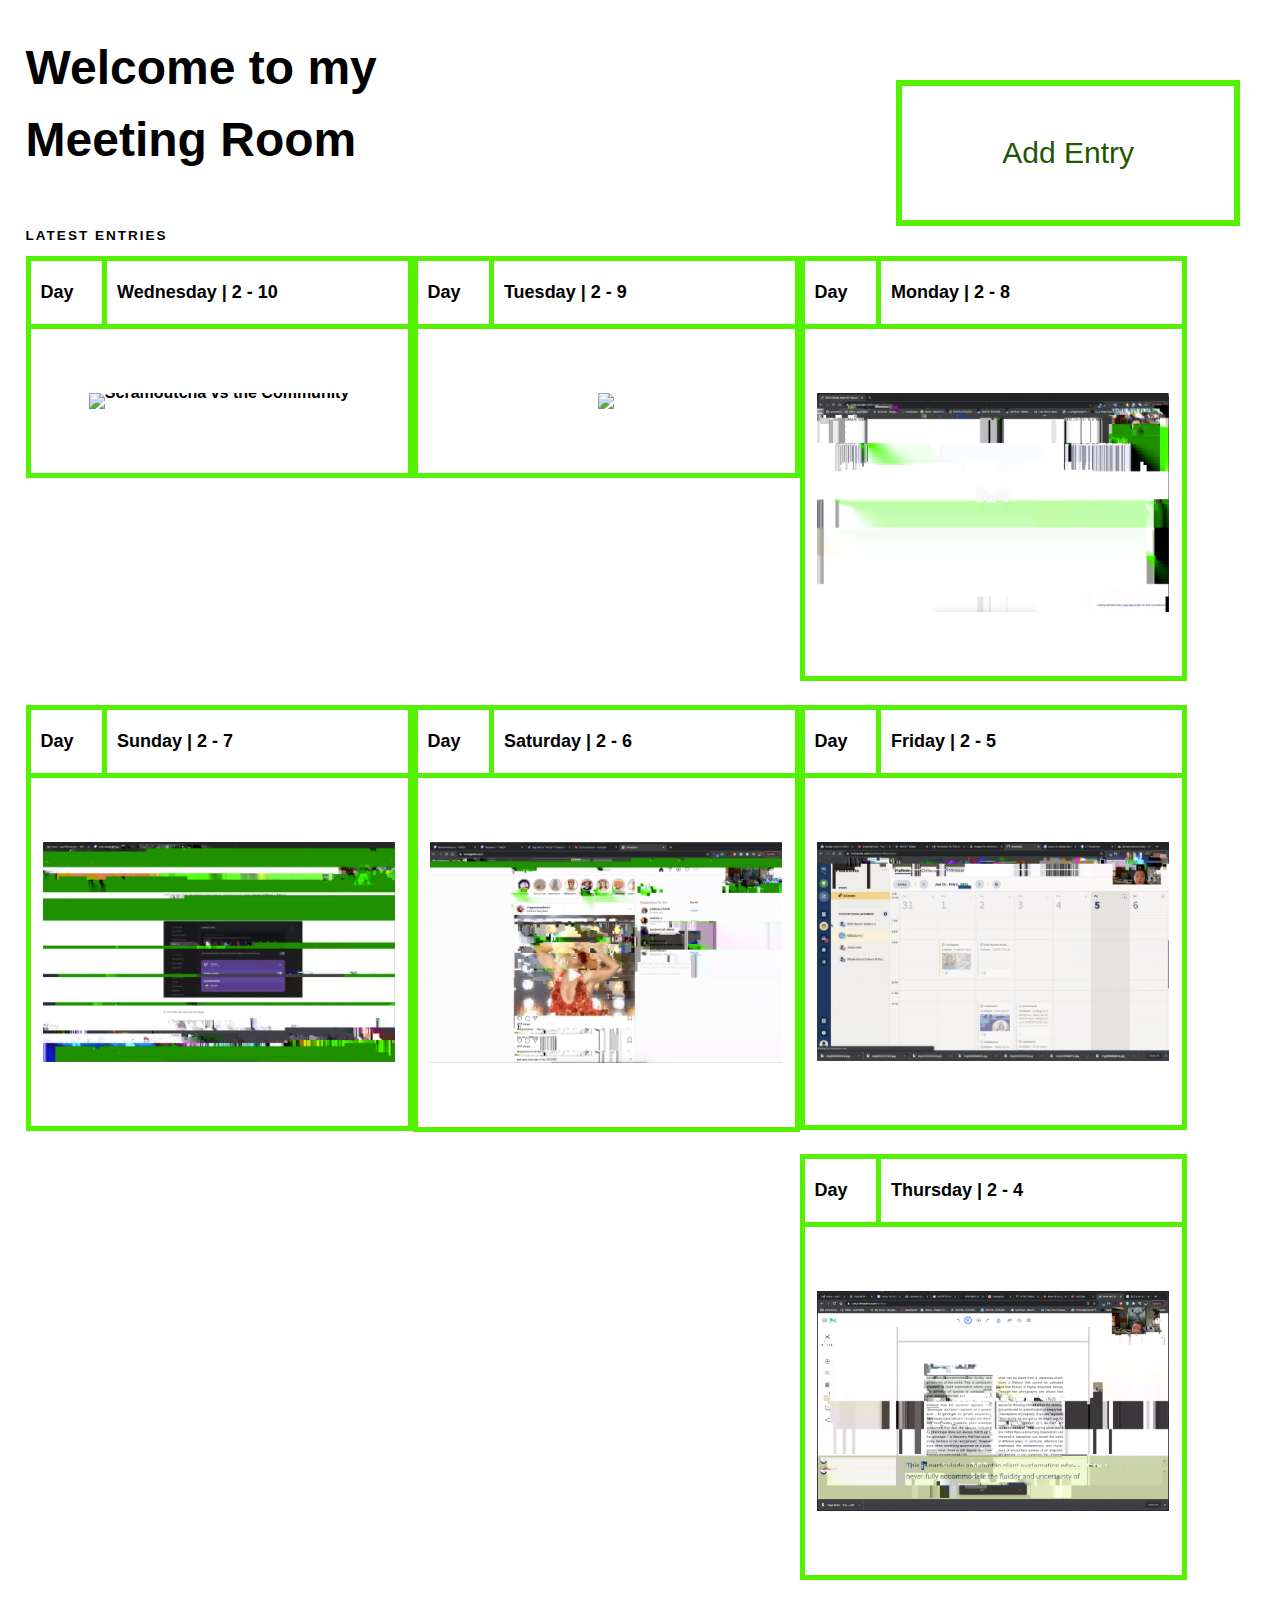
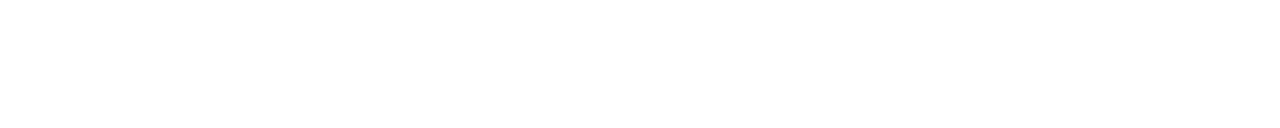
==== commit 8f9abd3a: "Update index.html" ====
--- a/index.html
+++ b/index.html
@@ -75,7 +75,7 @@
 										<tbody>
 											<tr>
 												<td><h3>Day</h3></td>
-												<td><h3>Tuesday | 2 - 10</h3></td>
+												<td><h3>Wednesday | 2 - 10</h3></td>
 											</tr>
 																						<tr>
 												<td colspan="2" class="img">
@@ -92,7 +92,7 @@
 										<tbody>
 											<tr>
 												<td><h3>Day</h3></td>
-												<td><h3>Monday | 2 - 9</h3></td>
+												<td><h3>Tuesday | 2 - 9</h3></td>
 											</tr>
 																						<tr>
 												<td colspan="2" class="img">
@@ -120,6 +120,40 @@
 									</table>
 								</a>
 							</article>
+							<article id="post-1759" class="fourcol home-article" role="article">
+								<a href="2-7.html">
+									<table class="table">
+										<tbody>
+											<tr>
+												<td><h3>Day</h3></td>
+												<td><h3>Sunday | 2 - 7</h3></td>
+											</tr>
+																						<tr>
+												<td colspan="2" class="img">
+													<img src="image/2-7-1.png" />
+												</td>
+											</tr>
+																					</tbody>
+									</table>
+								</a>
+							</article>
+													<article id="post-1734" class="fourcol home-article" role="article">
+								<a href="2-8.html">
+									<table class="table">
+										<tbody>
+											<tr>
+												<td><h3>Day</h3></td>
+												<td><h3>Saturday | 2 - 6</h3></td>
+											</tr>
+																						<tr>
+												<td colspan="2" class="img">
+													<img src="image/2-6-1.png" alt="code {poems}" />
+												</td>
+											</tr>
+																					</tbody>
+									</table>
+								</a>
+							</article>
 							<article id="post-1722" class="fourcol home-article" role="article">
 								<a href="2-5.html">
 									<table class="table">
@@ -131,40 +165,6 @@
 																						<tr>
 												<td colspan="2" class="img">
 													<img src="image/2-5-1.png" />
-												</td>
-											</tr>
-																					</tbody>
-									</table>
-								</a>
-							</article>
-							<article id="post-1759" class="fourcol home-article" role="article">
-								<a href="2-7.html">
-									<table class="table">
-										<tbody>
-											<tr>
-												<td><h3>Day</h3></td>
-												<td><h3>Sunday | 2 - 7</h3></td>
-											</tr>
-																						<tr>
-												<td colspan="2" class="img">
-													<img src="image/2-7-1.png" />
-												</td>
-											</tr>
-																					</tbody>
-									</table>
-								</a>
-							</article>
-													<article id="post-1734" class="fourcol home-article" role="article">
-								<a href="2-8.html">
-									<table class="table">
-										<tbody>
-											<tr>
-												<td><h3>Day</h3></td>
-												<td><h3>Saturday | 2 - 6</h3></td>
-											</tr>
-																						<tr>
-												<td colspan="2" class="img">
-													<img src="image/2-6-1.png" alt="code {poems}" />
 												</td>
 											</tr>
 																					</tbody>
